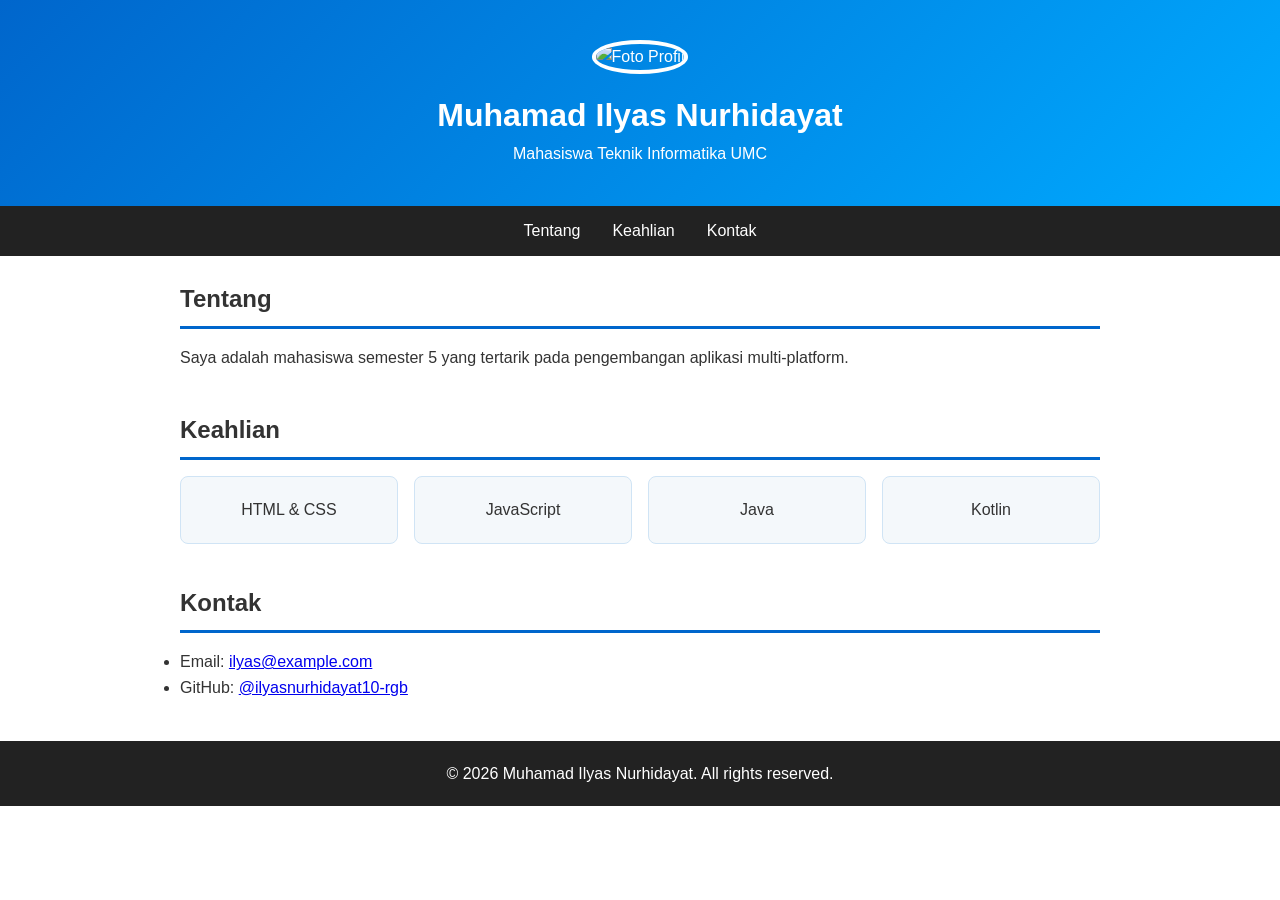
==== lpk-2a/index.html @ eb062ead "LKP 2A: Halaman profil dengan HTML5 & CSS" ====
<!DOCTYPE html>
<html lang="id">
<head>
  <meta charset="UTF-8">
  <meta name="viewport" content="width=device-width, initial-scale=1.0">
  <title>Profil Muhamad Ilyas Nurhidayat</title>
  <link rel="stylesheet" href="style.css">
</head>
<body>
  <header>
    <img src="assets/foto.jpg" alt="Foto Profil" class="foto">
    <h1>Muhamad Ilyas Nurhidayat</h1>
    <p>Mahasiswa Teknik Informatika UMC</p>
  </header>

  <nav>
    <a href="#tentang">Tentang</a>
    <a href="#keahlian">Keahlian</a>
    <a href="#kontak">Kontak</a>
  </nav>

  <main>
    <section id="tentang">
      <h2>Tentang</h2>
      <p>Saya adalah mahasiswa semester 5 yang tertarik pada pengembangan aplikasi multi-platform.</p>
    </section>

    <section id="keahlian">
      <h2>Keahlian</h2>
      <div class="cards">
        <div class="card">HTML & CSS</div>
        <div class="card">JavaScript</div>
        <div class="card">Java</div>
        <div class="card">Kotlin</div>
      </div>
    </section>

    <section id="kontak">
      <h2>Kontak</h2>
      <ul>
        <li>Email: <a href="mailto:ilyas@example.com">ilyas@example.com</a></li>
        <li>GitHub: <a href="https://github.com/ilyasnurhidayat10-rgb" target="_blank">@ilyasnurhidayat10-rgb</a></li>
      </ul>
    </section>
  </main>

  <footer>
    <p>&copy; 2026 Muhamad Ilyas Nurhidayat. All rights reserved.</p>
  </footer>
</body>
</html>
---- lpk-2a/style.css ----
* { margin: 0; padding: 0; box-sizing: border-box; }

body {
  font-family: 'Segoe UI', Arial, sans-serif;
  color: #333;
  line-height: 1.6;
}

header {
  background: linear-gradient(135deg, #0066cc, #00aaff);
  color: white;
  padding: 40px 20px;
  text-align: center;
}

.foto {
  width: 120px;
  height: 120px;
  border-radius: 50%;
  border: 4px solid white;
  object-fit: cover;
  margin-bottom: 16px;
}

nav {
  background: #222;
  display: flex;
  justify-content: center;
  gap: 32px;
  padding: 12px;
}

nav a {
  color: white;
  text-decoration: none;
  font-weight: 500;
}

nav a:hover { color: #00aaff; }

main { max-width: 960px; margin: 24px auto; padding: 0 20px; }
section { margin-bottom: 40px; }

h2 {
  border-bottom: 3px solid #0066cc;
  padding-bottom: 8px;
  margin-bottom: 16px;
}

.cards {
  display: grid;
  grid-template-columns: repeat(auto-fit, minmax(180px, 1fr));
  gap: 16px;
}

.card {
  background: #f4f8fb;
  padding: 20px;
  border-radius: 8px;
  text-align: center;
  border: 1px solid #d0e4f5;
  transition: transform 0.2s;
}

.card:hover {
  transform: translateY(-4px);
  box-shadow: 0 4px 12px rgba(0, 0, 0, 0.1);
}

footer {
  background: #222;
  color: white;
  text-align: center;
  padding: 20px;
  margin-top: 40px;
}
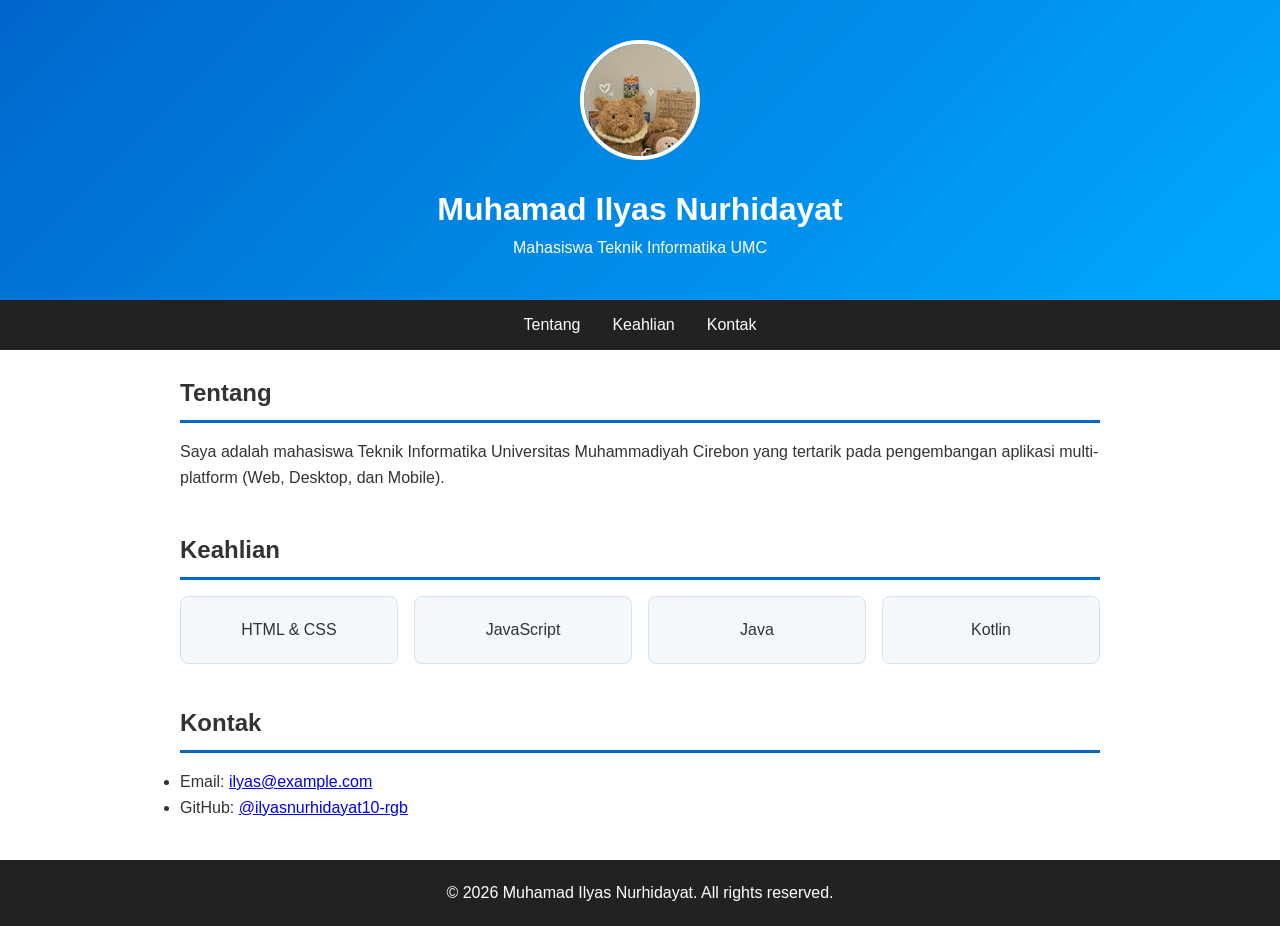
==== commit d49d74eb: "Perbaikan struktur index.html dan assets/foto.jpg pada LKP 2A dan 2B" ====
--- a/lpk-2a/index.html
+++ b/lpk-2a/index.html
@@ -8,7 +8,7 @@
 </head>
 <body>
   <header>
-    <img src="assets/foto.jpg" alt="Foto Profil" class="foto">
+    <img src="assets/foto.jpg" alt="Foto Profil Muhamad Ilyas Nurhidayat" class="foto">
     <h1>Muhamad Ilyas Nurhidayat</h1>
     <p>Mahasiswa Teknik Informatika UMC</p>
   </header>
@@ -22,7 +22,7 @@
   <main>
     <section id="tentang">
       <h2>Tentang</h2>
-      <p>Saya adalah mahasiswa semester 5 yang tertarik pada pengembangan aplikasi multi-platform.</p>
+      <p>Saya adalah mahasiswa Teknik Informatika Universitas Muhammadiyah Cirebon yang tertarik pada pengembangan aplikasi multi-platform (Web, Desktop, dan Mobile).</p>
     </section>
 
     <section id="keahlian">
